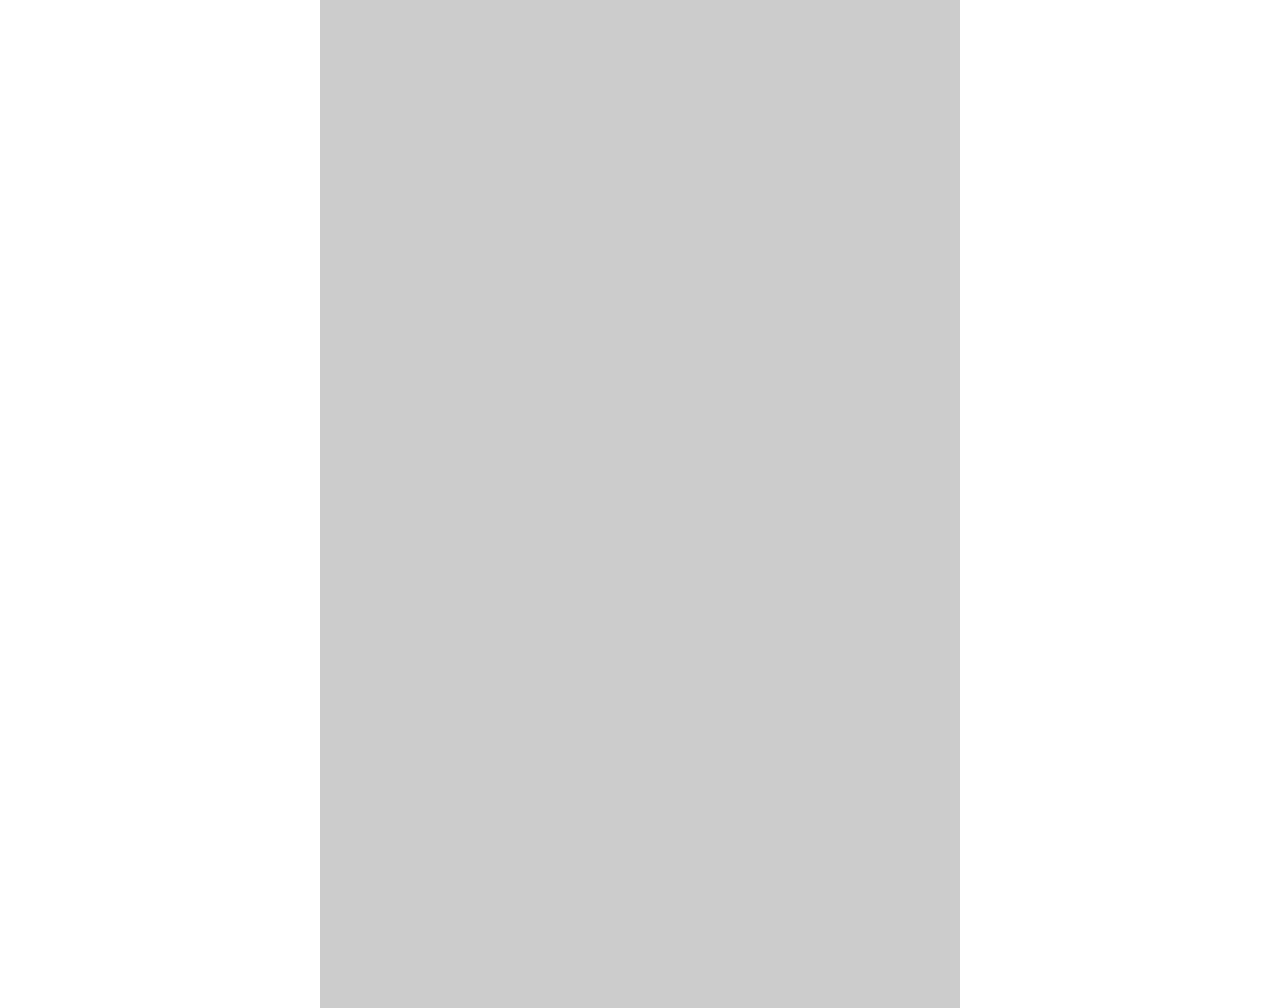
==== animate.html @ a456e2cb "【水平位移动画】基于animate.css动画库" ====
<!DOCTYPE html>
<html>
<head>
<meta charset="utf-8">
<title>html5</title>
<link rel="stylesheet" type="text/css" href="css/animate.css">
</head>
<body>
<style type="text/css">
.por{position:relative;}
.poa{position:absolute;}
html,body{margin:0;}
.wrap{width:640px;height:1008px;background:#ccc;margin:0 auto;overflow:hidden;}
.box{visibility:hidden;}

.box1{width:100px;height:20px;background:#999;top:10px;left:200px;}

.box2{width:50px;height:30px;background:#666;top:100px;left:300px;}
</style>	


<div class="wrap por">
	<div class="box1 poa box"></div>
	<div class="box2 poa box"></div>
</div>

<script type="text/javascript">

setTimeout(function(){
	var box = document.querySelector('.box1');
	box.style.visibility='visible';
	box.className+=' animated bounceInLeft';

	var box2 = document.querySelector('.box2');
	box2.style.visibility='visible';
	box2.className+=' animated bounceInRight';
},1000);

</script>

</body>
</html>
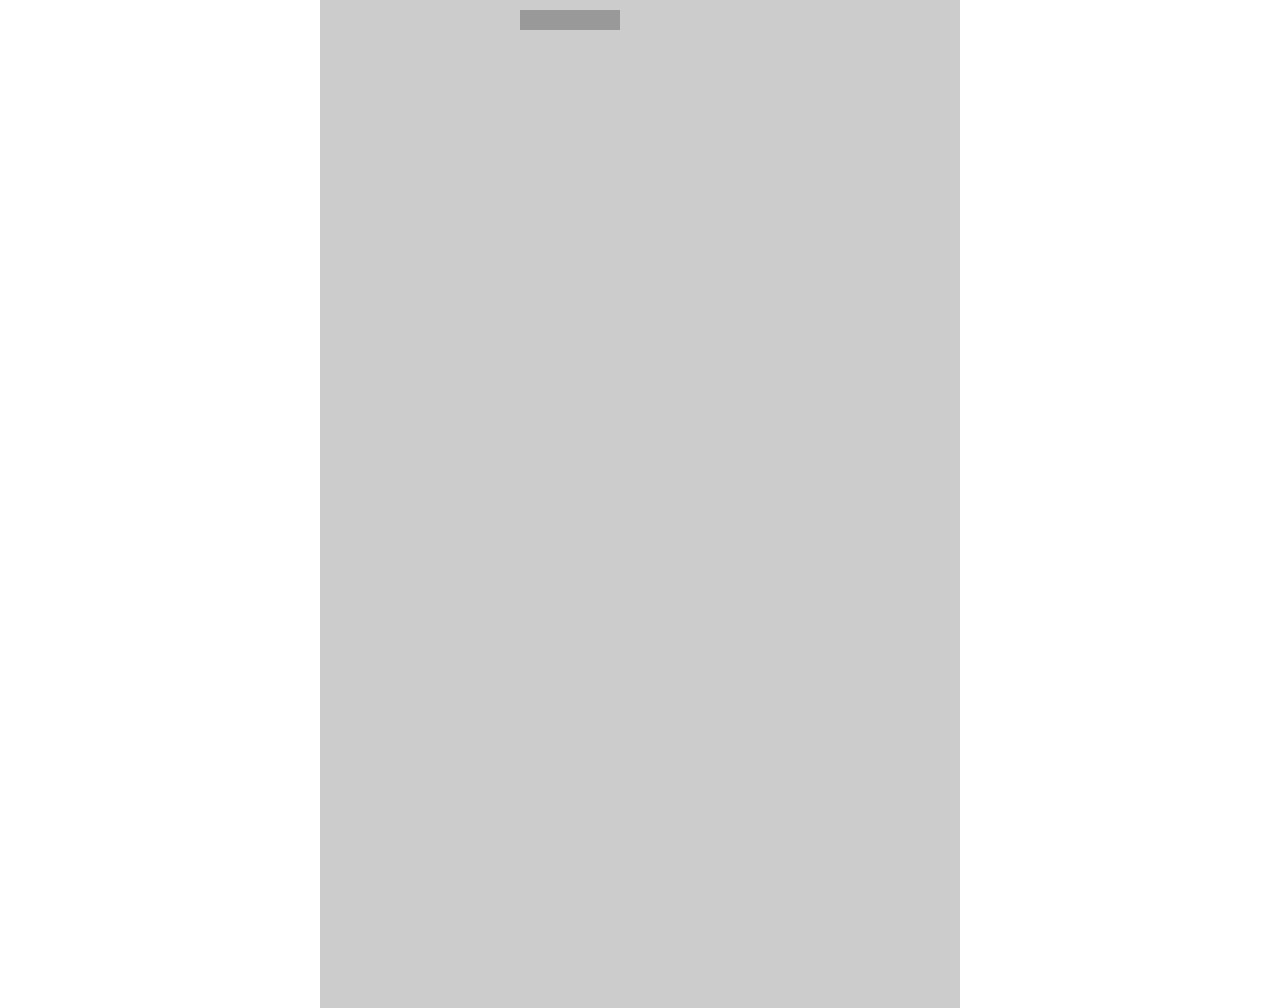
==== commit bd8f7e4d: "【基于animate.css动画库的h5动画专题页产品化】" ====
--- a/animate.html
+++ b/animate.html
@@ -16,25 +16,47 @@
 .box1{width:100px;height:20px;background:#999;top:10px;left:200px;}
 
 .box2{width:50px;height:30px;background:#666;top:100px;left:300px;}
-</style>	
 
+</style>
 
 <div class="wrap por">
-	<div class="box1 poa box"></div>
-	<div class="box2 poa box"></div>
+	<div class="box1 poa box" data-animate-type="bounceInLeft"></div>
+	<div class="box2 poa box" data-animate-type="flipInY"></div>
 </div>
 
 <script type="text/javascript">
 
-setTimeout(function(){
-	var box = document.querySelector('.box1');
-	box.style.visibility='visible';
-	box.className+=' animated bounceInLeft';
 
-	var box2 = document.querySelector('.box2');
-	box2.style.visibility='visible';
-	box2.className+=' animated bounceInRight';
-},1000);
+var animate = {
+	main:function(){
+		var boxs = document.querySelectorAll('.box'), animateType=[], className, self=this;
+		// 获取每个动画元素的动画类型
+		for(var i=0,len=boxs.length;i<len;i++){
+			className = boxs[i].getAttribute('data-animate-type');
+			animateType.push(className);
+		}
+		// 开始第一个动画
+		setTimeout(function(){
+			self.animate(boxs,0,animateType);
+		},500);
+	},
+	animate:function(arrBox,i,animateType){
+		var self = this,curBox=arrBox[i];
+		if(!curBox){
+			return;
+		}
+		// 显示动画元素
+		curBox.style.visibility='visible';
+		// 开始动画
+		curBox.className+=' animated '+animateType[i];
+		// 一个动画结束时开始下一个动画
+		curBox.addEventListener('webkitAnimationEnd',function(){
+			i=i+1;
+			self.animate(arrBox,i,animateType);
+		},false);		
+	}
+}
+animate.main();
 
 </script>
 
